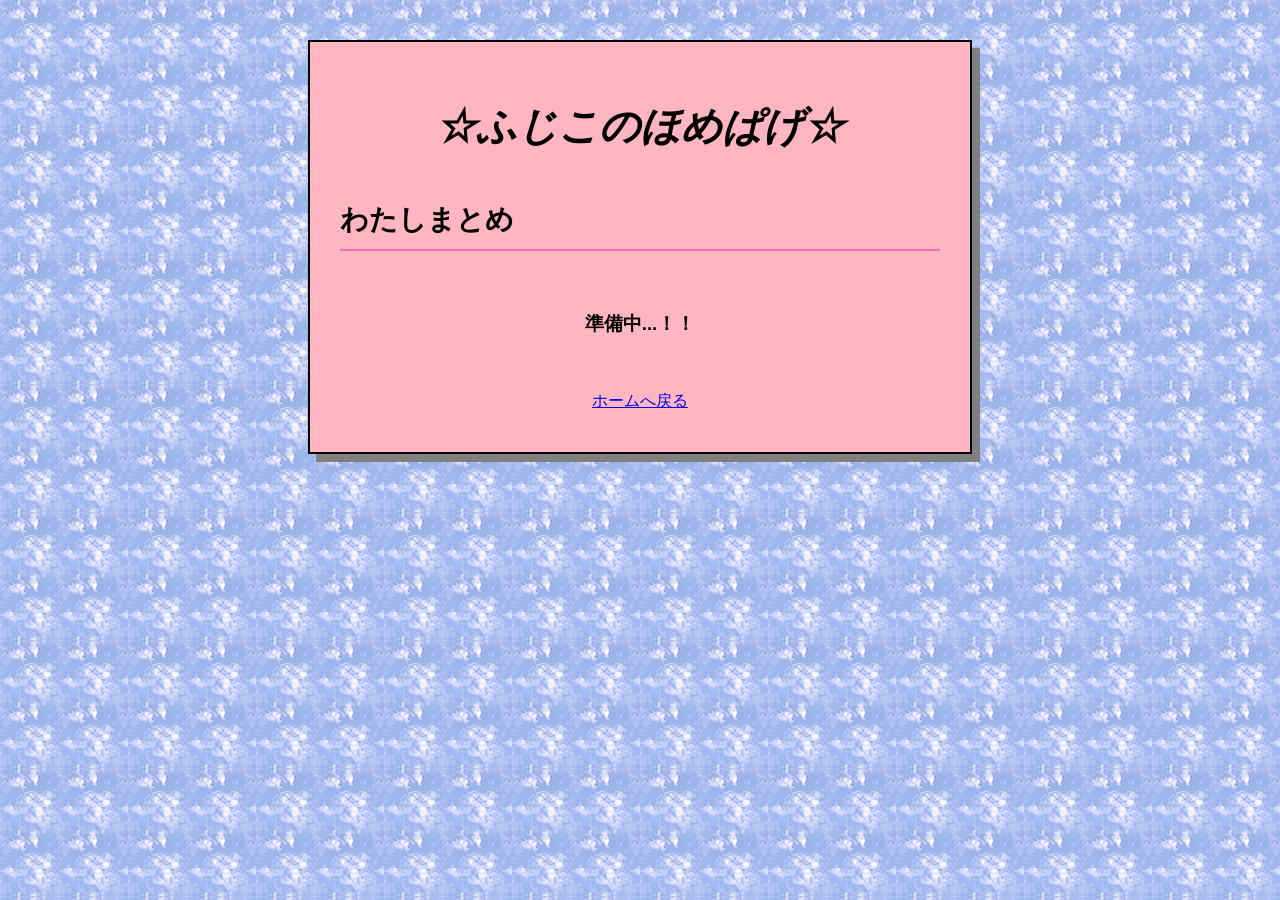
==== pages/about.html @ 695e50ac "Add welcome and  placeholder pages" ====
<!DOCTYPE html>
<html>
<head>
    <meta charset="UTF-8">
    <title>わたしまとめ・ふじこのほめぱげ</title>
    <link rel="stylesheet" href="../style.css"/>
</head>
<body>
    <div class="container">
        <h1>☆ふじこのほめぱげ☆</h1>
        <h2>わたしまとめ</h2>
        <br><h3>準備中...！！</h3><br><br>
        <a href="../index.html">ホームへ戻る</a>
    </div>
</body>
</html>
---- style.css ----
body {
    background-image: url("images/background_sky.png");
    text-align: center;
    font-family: "MS Gothic", sans-serif;
}

.container {
    background-color: lightpink;
    border: 2px solid black;
    box-shadow: 8px 8px 0 gray;
    width: 80%;
    max-width: 600px;
    padding: 30px 30px 40px 30px;
    margin: 40px auto;
}

h1 {
    font-style: italic;
    font-weight: bold;
    font-size: 40px;
    padding-bottom: 20px;
}

h2 {
    text-align: left;
    font-size: 28px;
    border-bottom: 2px solid hotpink;
    padding-bottom: 10px;
}

p {
    text-align: left;
    font-size: 18px;
}

.contents {
    display: flex;
}

.contents-link {
    width: 200px;
    text-align: left;
    font-size: 18px;
}

.contents-description {
    flex: 1;
    text-align: left;
    font-size: 18px;
}
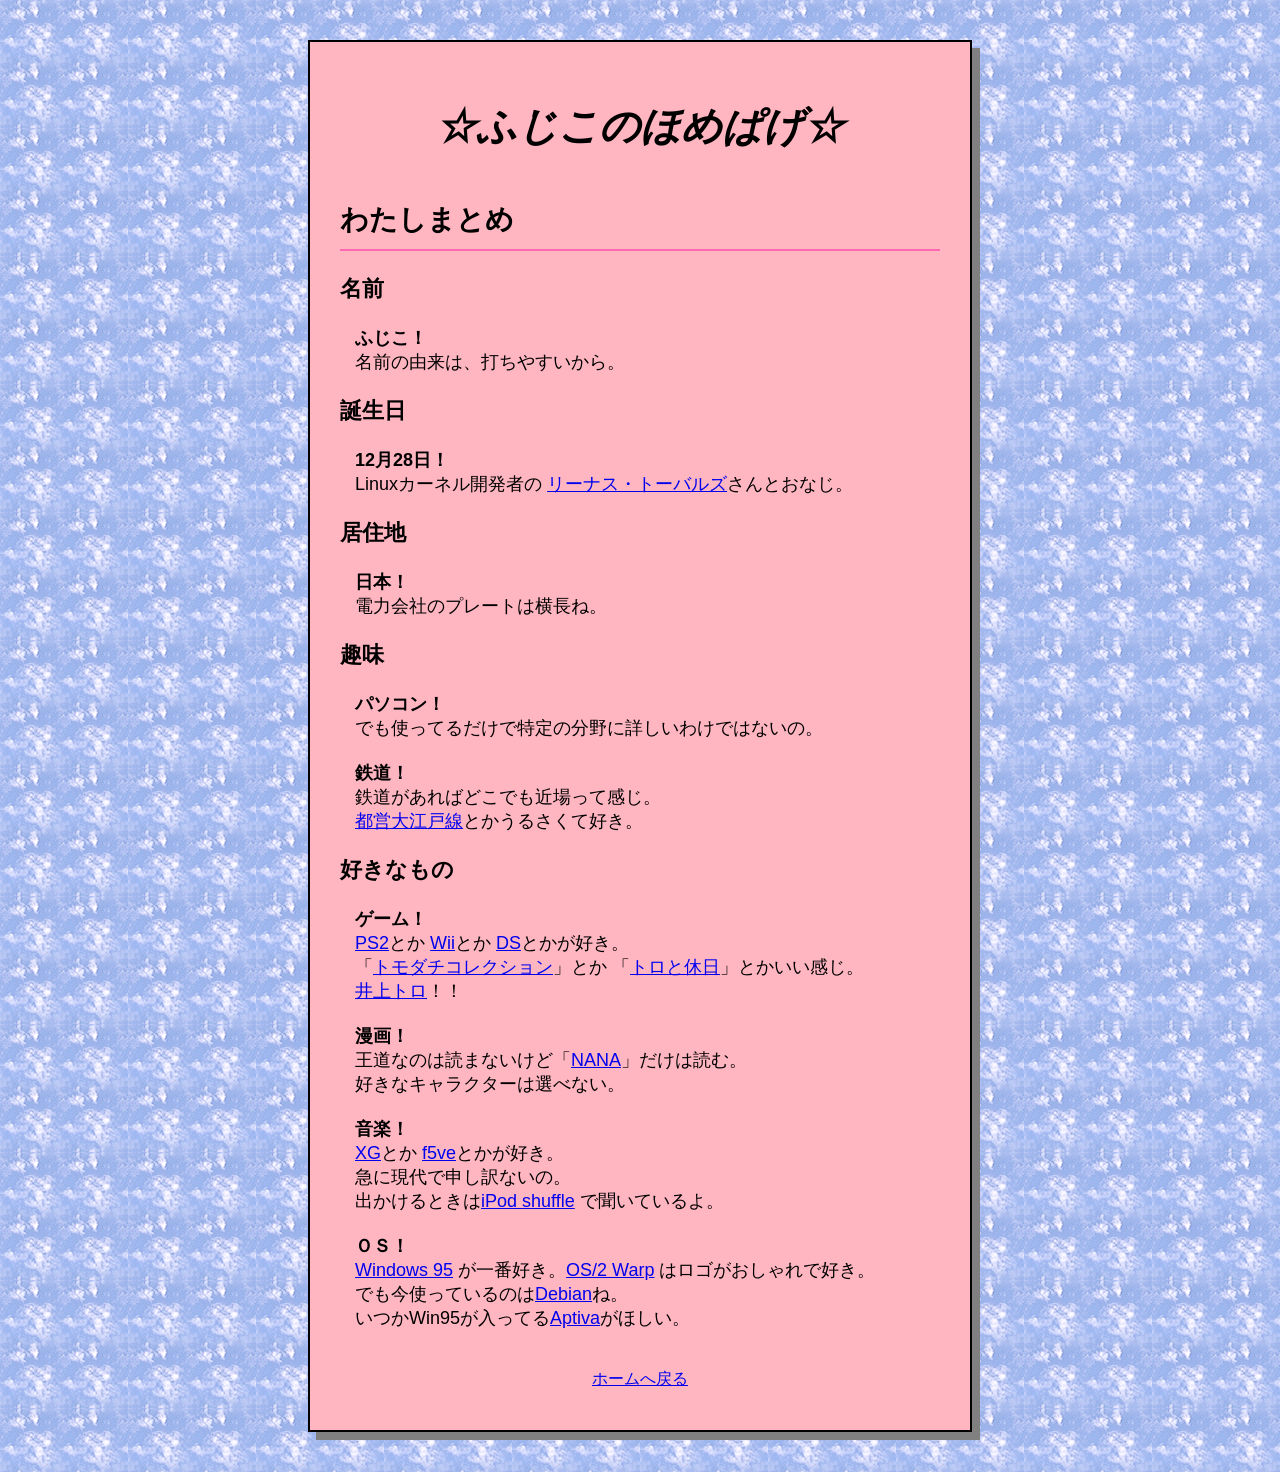
==== commit 8617b3a4: "Add about me page and mobile layout" ====
--- a/pages/about.html
+++ b/pages/about.html
@@ -2,6 +2,7 @@
 <html>
 <head>
     <meta charset="UTF-8">
+    <meta name="viewport" content="width=device-width, initial-scale=1.0">
     <title>わたしまとめ・ふじこのほめぱげ</title>
     <link rel="stylesheet" href="../style.css"/>
 </head>
@@ -9,7 +10,57 @@
     <div class="container">
         <h1>☆ふじこのほめぱげ☆</h1>
         <h2>わたしまとめ</h2>
-        <br><h3>準備中...！！</h3><br><br>
+        <h3>名前</h3>
+        <p>
+            <span style="font-weight: bold;">ふじこ！</span><br>
+            名前の由来は、打ちやすいから。<br>
+        </p>
+        <h3>誕生日</h3>
+        <p>
+            <span style="font-weight: bold;">12月28日！</span><br>
+            Linuxカーネル開発者の
+            <a href="https://ja.wikipedia.org/wiki/リーナス・トーバルズ">
+            リーナス・トーバルズ</a>さんとおなじ。<br>
+        </p>
+        <h3>居住地</h3>
+        <p>
+            <span style="font-weight: bold;">日本！</span><br>
+            電力会社のプレートは横長ね。<br>
+        </p>
+        <h3>趣味</h3>
+        <p>
+            <span style="font-weight: bold;">パソコン！</span><br>
+            でも使ってるだけで特定の分野に詳しいわけではないの。<br><br>
+            <span style="font-weight: bold;">鉄道！</span><br>
+            鉄道があればどこでも近場って感じ。<br>
+            <a href="https://ja.wikipedia.org/wiki/都営地下鉄大江戸線">都営大江戸線</a>とかうるさくて好き。<br>
+        </p>
+        <h3>好きなもの</h3>
+        <p>
+            <span style="font-weight: bold;">ゲーム！</span><br>
+            <a href="https://ja.wikipedia.org/wiki/PlayStation_2">PS2</a>とか
+            <a href="https://ja.wikipedia.org/wiki/Wii">Wii</a>とか
+            <a href="https://ja.wikipedia.org/wiki/ニンテンドーDS">DS</a>とかが好き。<br>
+            「<a href="https://ja.wikipedia.org/wiki/トモダチコレクション">トモダチコレクション</a>」とか
+            「<a href="https://ja.wikipedia.org/wiki/トロと休日">トロと休日</a>」とかいい感じ。<br>
+            <a href="https://ja.wikipedia.org/wiki/井上トロ">井上トロ</a>！！<br><br>
+            <span style="font-weight: bold;">漫画！</span><br>
+            王道なのは読まないけど「<a href="https://ja.wikipedia.org/wiki/NANA">NANA</a>」だけは読む。<br>
+            好きなキャラクターは選べない。<br><br>
+            <span style="font-weight: bold;">音楽！</span><br>
+            <a href="https://ja.wikipedia.org/wiki/XG_(音楽グループ)">XG</a>とか
+            <a href="https://ja.wikipedia.org/wiki/F5ve">f5ve</a>とかが好き。<br>
+            急に現代で申し訳ないの。<br>
+            出かけるときは<a href="https://ja.wikipedia.org/wiki/IPod_shuffle">iPod shuffle</a>
+            で聞いているよ。<br><br>
+            <span style="font-weight: bold;">ＯＳ！</span><br>
+            <a href="https://ja.wikipedia.org/wiki/Microsoft_Windows_95">Windows 95</a>
+            が一番好き。<a href="https://ja.wikipedia.org/wiki/OS/2#OS/2_Warp_3.x_%22Warp%22">OS/2 Warp</a>
+            はロゴがおしゃれで好き。<br>
+            でも今使っているのは<a href="https://ja.wikipedia.org/wiki/Debian">Debian</a>ね。<br>
+            いつかWin95が入ってる<a href="https://ja.wikipedia.org/wiki/Aptiva">Aptiva</a>がほしい。<br><br>
+
+        </p>
         <a href="../index.html">ホームへ戻る</a>
     </div>
 </body>
--- a/style.css
+++ b/style.css
@@ -1,7 +1,7 @@
 body {
     background-image: url("images/background_sky.png");
     text-align: center;
-    font-family: "MS Gothic", sans-serif;
+    font-family: "MS Gothic", "Noto Sans", sans-serif;
 }
 
 .container {
@@ -28,9 +28,15 @@
     padding-bottom: 10px;
 }
 
+h3 {
+    text-align: left;
+    font-size: 22px;
+}
+
 p {
     text-align: left;
     font-size: 18px;
+    padding-left: 15px;
 }
 
 .contents {
@@ -47,4 +53,15 @@
     flex: 1;
     text-align: left;
     font-size: 18px;
+}
+
+@media (max-width: 600px) {
+    h1 {
+        font-size: 32px;
+    }
+    .contents-link {
+        width: 130px;
+        text-align: left;
+        font-size: 18px;
+    }
 }
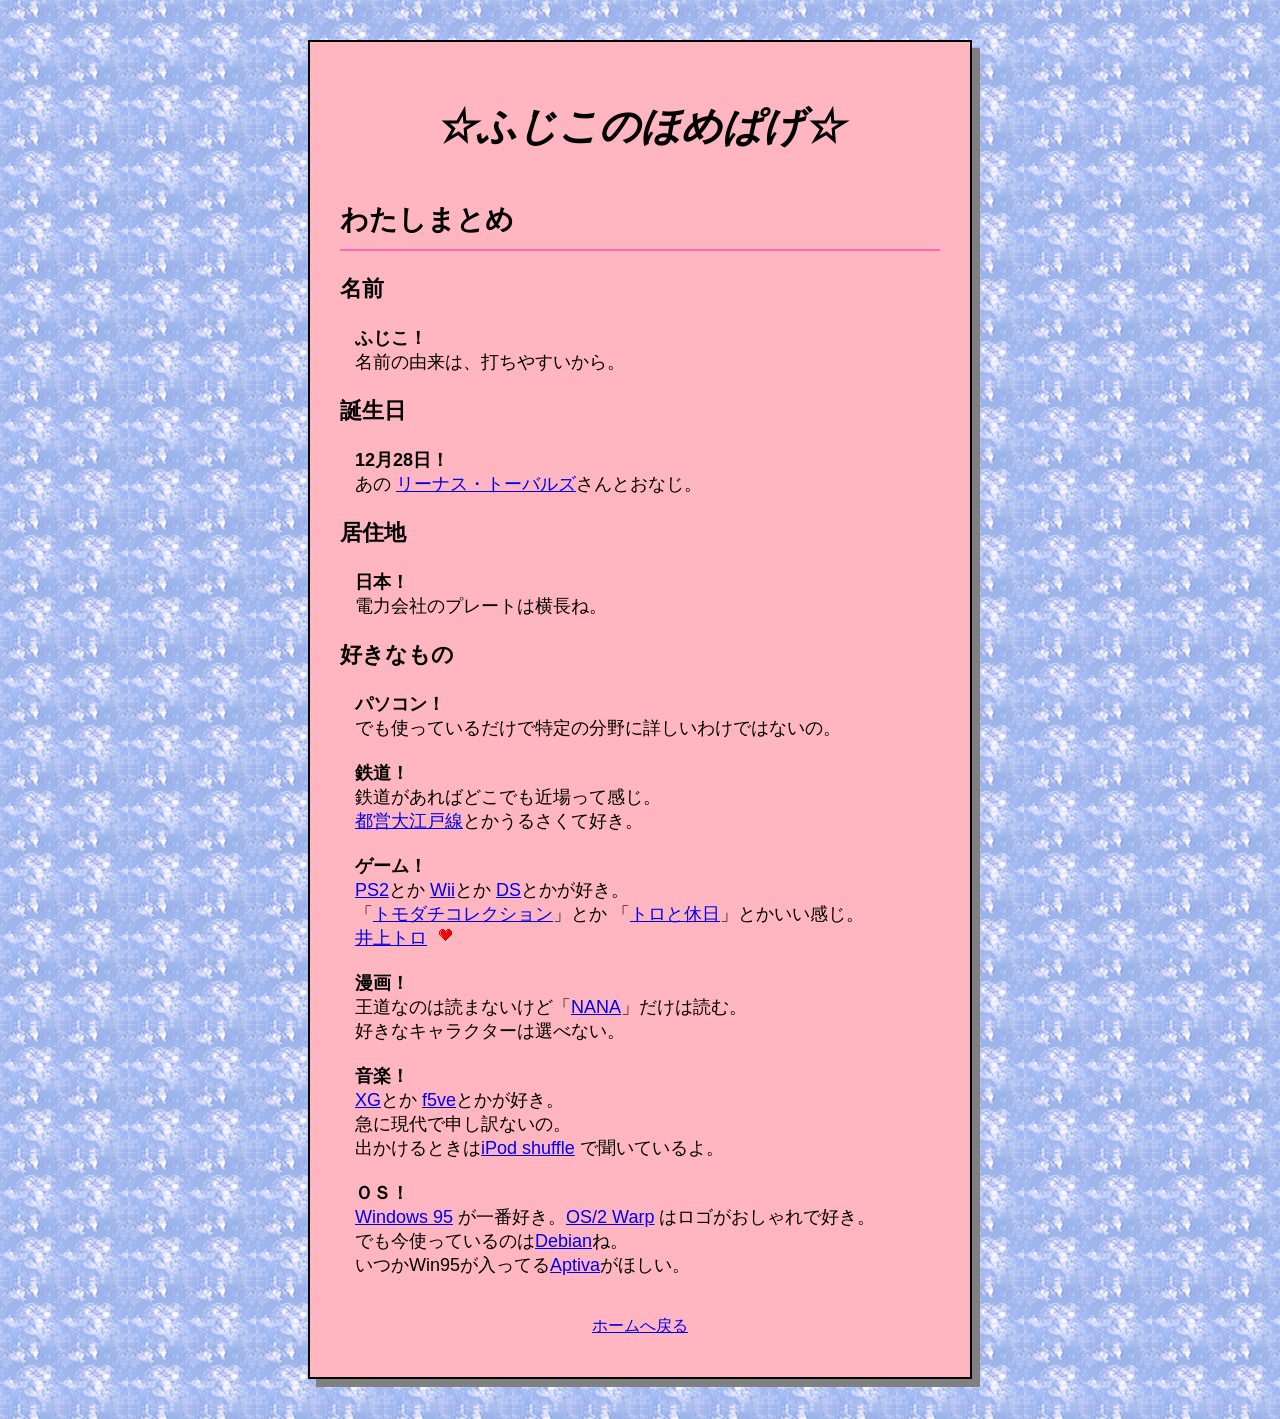
==== commit f4729835: "Add animated decorations" ====
--- a/pages/about.html
+++ b/pages/about.html
@@ -12,48 +12,45 @@
         <h2>わたしまとめ</h2>
         <h3>名前</h3>
         <p>
-            <span style="font-weight: bold;">ふじこ！</span><br>
+            <span class="bold">ふじこ！</span><br>
             名前の由来は、打ちやすいから。<br>
         </p>
         <h3>誕生日</h3>
         <p>
-            <span style="font-weight: bold;">12月28日！</span><br>
-            Linuxカーネル開発者の
+            <span class="bold">12月28日！</span><br>
+            あの
             <a href="https://ja.wikipedia.org/wiki/リーナス・トーバルズ">
             リーナス・トーバルズ</a>さんとおなじ。<br>
         </p>
         <h3>居住地</h3>
         <p>
-            <span style="font-weight: bold;">日本！</span><br>
+            <span class="bold">日本！</span><br>
             電力会社のプレートは横長ね。<br>
-        </p>
-        <h3>趣味</h3>
-        <p>
-            <span style="font-weight: bold;">パソコン！</span><br>
-            でも使ってるだけで特定の分野に詳しいわけではないの。<br><br>
-            <span style="font-weight: bold;">鉄道！</span><br>
-            鉄道があればどこでも近場って感じ。<br>
-            <a href="https://ja.wikipedia.org/wiki/都営地下鉄大江戸線">都営大江戸線</a>とかうるさくて好き。<br>
         </p>
         <h3>好きなもの</h3>
         <p>
-            <span style="font-weight: bold;">ゲーム！</span><br>
+            <span class="bold">パソコン！</span><br>
+            でも使っているだけで特定の分野に詳しいわけではないの。<br><br>
+            <span class="bold">鉄道！</span><br>
+            鉄道があればどこでも近場って感じ。<br>
+            <a href="https://ja.wikipedia.org/wiki/都営地下鉄大江戸線">都営大江戸線</a>とかうるさくて好き。<br><br>
+            <span class="bold">ゲーム！</span><br>
             <a href="https://ja.wikipedia.org/wiki/PlayStation_2">PS2</a>とか
             <a href="https://ja.wikipedia.org/wiki/Wii">Wii</a>とか
             <a href="https://ja.wikipedia.org/wiki/ニンテンドーDS">DS</a>とかが好き。<br>
             「<a href="https://ja.wikipedia.org/wiki/トモダチコレクション">トモダチコレクション</a>」とか
             「<a href="https://ja.wikipedia.org/wiki/トロと休日">トロと休日</a>」とかいい感じ。<br>
-            <a href="https://ja.wikipedia.org/wiki/井上トロ">井上トロ</a>！！<br><br>
-            <span style="font-weight: bold;">漫画！</span><br>
+            <a href="https://ja.wikipedia.org/wiki/井上トロ">井上トロ</a><img src="../images/icons/hearts.gif" class="icon"><br><br>
+            <span class="bold">漫画！</span><br>
             王道なのは読まないけど「<a href="https://ja.wikipedia.org/wiki/NANA">NANA</a>」だけは読む。<br>
             好きなキャラクターは選べない。<br><br>
-            <span style="font-weight: bold;">音楽！</span><br>
+            <span class="bold">音楽！</span><br>
             <a href="https://ja.wikipedia.org/wiki/XG_(音楽グループ)">XG</a>とか
             <a href="https://ja.wikipedia.org/wiki/F5ve">f5ve</a>とかが好き。<br>
             急に現代で申し訳ないの。<br>
             出かけるときは<a href="https://ja.wikipedia.org/wiki/IPod_shuffle">iPod shuffle</a>
             で聞いているよ。<br><br>
-            <span style="font-weight: bold;">ＯＳ！</span><br>
+            <span class="bold">ＯＳ！</span><br>
             <a href="https://ja.wikipedia.org/wiki/Microsoft_Windows_95">Windows 95</a>
             が一番好き。<a href="https://ja.wikipedia.org/wiki/OS/2#OS/2_Warp_3.x_%22Warp%22">OS/2 Warp</a>
             はロゴがおしゃれで好き。<br>
--- a/style.css
+++ b/style.css
@@ -1,5 +1,5 @@
 body {
-    background-image: url("images/background_sky.png");
+    background-image: url("images/background/background_sky.png");
     text-align: center;
     font-family: "MS Gothic", "Noto Sans", sans-serif;
 }
@@ -39,29 +39,48 @@
     padding-left: 15px;
 }
 
-.contents {
-    display: flex;
+.bold {
+    font-weight: bold;
 }
 
-.contents-link {
-    width: 200px;
-    text-align: left;
-    font-size: 18px;
+.icon_s {
+    width: 16px;
+    height: auto;
 }
 
-.contents-description {
-    flex: 1;
-    text-align: left;
-    font-size: 18px;
+.icon_b {
+    width: 24px;
+    height: auto;
+}
+
+.rainbow {
+    animation: rainbow 3s linear infinite;
+}
+
+@keyframes rainbow {
+    0%   { color: red; }
+    17%  { color: orange; }
+    33%  { color: yellow; }
+    50%  { color: lime; }
+    67%  { color: cyan; }
+    83%  { color: blue; }
+    100% { color: violet; }
 }
 
 @media (max-width: 600px) {
     h1 {
-        font-size: 32px;
+        font-size: 28px;
     }
-    .contents-link {
-        width: 130px;
-        text-align: left;
+
+    h2 {
+        font-size: 22px;
+    }
+
+    h3 {
         font-size: 18px;
     }
+
+    p {
+        font-size: 16px;
+    }
 }
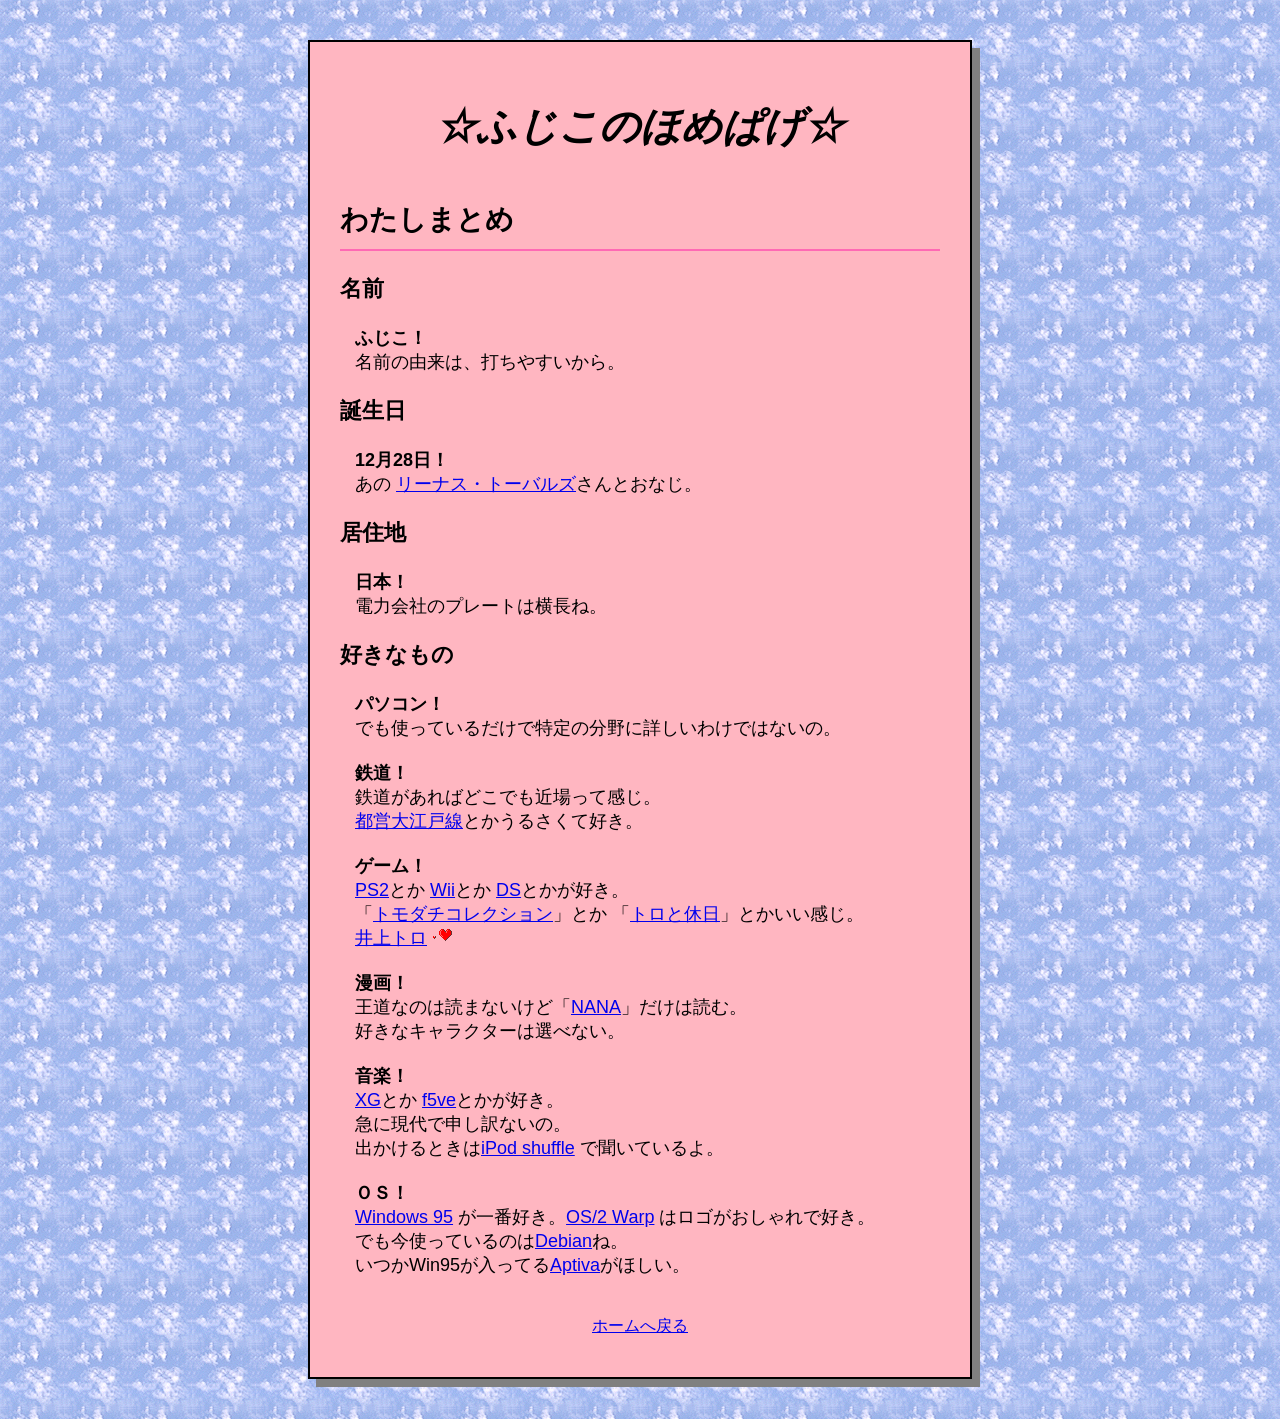
==== commit a87b03e5: "Add new game Clover" ====
--- a/pages/about.html
+++ b/pages/about.html
@@ -40,7 +40,7 @@
             <a href="https://ja.wikipedia.org/wiki/ニンテンドーDS">DS</a>とかが好き。<br>
             「<a href="https://ja.wikipedia.org/wiki/トモダチコレクション">トモダチコレクション</a>」とか
             「<a href="https://ja.wikipedia.org/wiki/トロと休日">トロと休日</a>」とかいい感じ。<br>
-            <a href="https://ja.wikipedia.org/wiki/井上トロ">井上トロ</a><img src="../images/icons/hearts.gif" class="icon"><br><br>
+            <a href="https://ja.wikipedia.org/wiki/井上トロ">井上トロ</a><img src="../images/icons/icon_hearts.gif" class="icon"><br><br>
             <span class="bold">漫画！</span><br>
             王道なのは読まないけど「<a href="https://ja.wikipedia.org/wiki/NANA">NANA</a>」だけは読む。<br>
             好きなキャラクターは選べない。<br><br>
--- a/style.css
+++ b/style.css
@@ -1,5 +1,5 @@
 body {
-    background-image: url("images/background/background_sky.png");
+    background-image: url("images/backgrounds/background_sky.png");
     text-align: center;
     font-family: "MS Gothic", "Noto Sans", sans-serif;
 }
@@ -53,6 +53,19 @@
     height: auto;
 }
 
+.thumbnail {
+    width: 50%;
+    height: 50%;
+    border: 2px solid black;
+}
+
+iframe {
+    width: 480px;
+    aspect-ratio: 4 / 3;
+    height: auto;
+    border: 2px solid black;
+}
+
 .rainbow {
     animation: rainbow 3s linear infinite;
 }
@@ -83,4 +96,10 @@
     p {
         font-size: 16px;
     }
+
+    iframe {
+        width: 280px;
+        aspect-ratio: 4 / 3;
+        height: auto;
+    }
 }
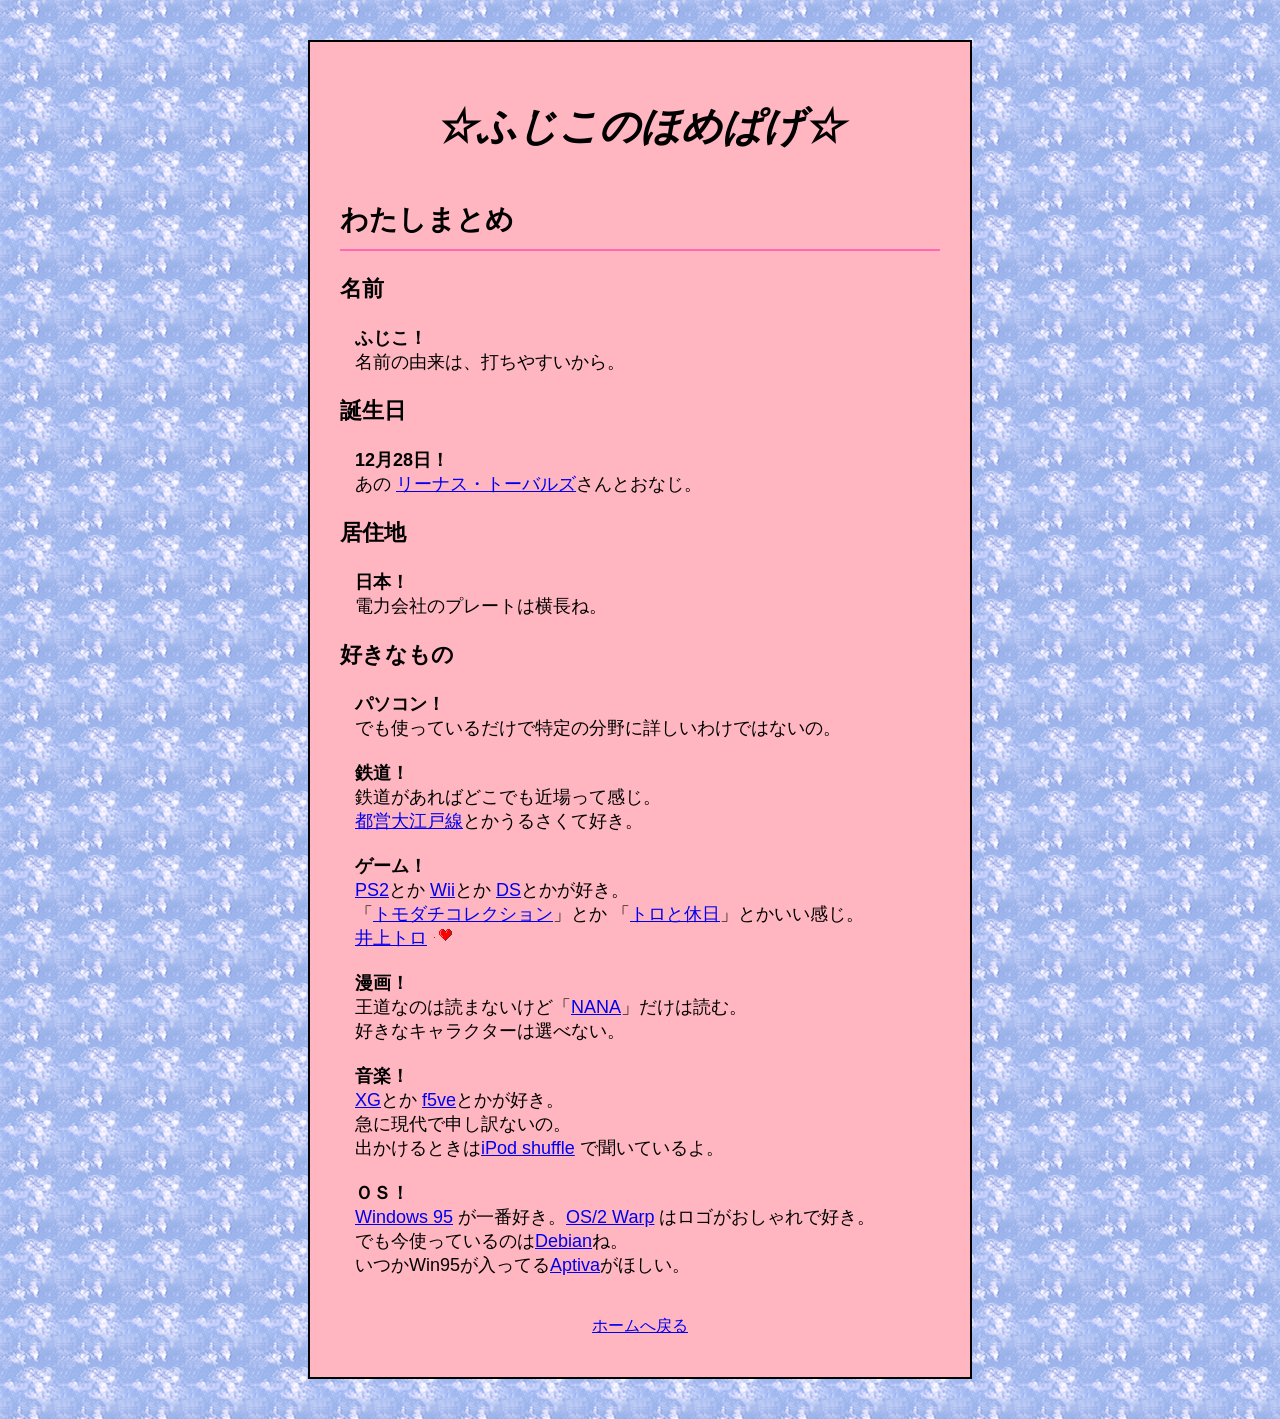
==== commit 36399758: "Add theme switcher" ====
--- a/pages/about.html
+++ b/pages/about.html
@@ -4,7 +4,7 @@
     <meta charset="UTF-8">
     <meta name="viewport" content="width=device-width, initial-scale=1.0">
     <title>わたしまとめ・ふじこのほめぱげ</title>
-    <link rel="stylesheet" href="../style.css"/>
+    <link rel="stylesheet" href="/style.css"/>
 </head>
 <body>
     <div class="container">
@@ -58,7 +58,8 @@
             いつかWin95が入ってる<a href="https://ja.wikipedia.org/wiki/Aptiva">Aptiva</a>がほしい。<br><br>
 
         </p>
-        <a href="../index.html">ホームへ戻る</a>
+        <a href="/index.html">ホームへ戻る</a>
     </div>
+    <script src="/script.js"></script>
 </body>
 </html>
--- a/style.css
+++ b/style.css
@@ -7,7 +7,6 @@
 .container {
     background-color: lightpink;
     border: 2px solid black;
-    box-shadow: 8px 8px 0 gray;
     width: 80%;
     max-width: 600px;
     padding: 30px 30px 40px 30px;
@@ -53,17 +52,63 @@
     height: auto;
 }
 
+.theme_switcher {
+    background-color: #c0c0c0;
+    border: 2px solid #000000;
+}
+
+button {
+    width: 120px;
+    padding: 6px 18px;
+    margin: 10px 10px;
+    background-color: #c0c0c0;
+    border-top: 2px solid #ffffff;
+    border-left: 2px solid #ffffff;
+    border-right: 2px solid #000000;
+    border-bottom: 2px solid #000000;
+    font-size: 16px;
+    cursor: pointer;
+}
+
+button:active {
+    border-top: 2px solid #000000;
+    border-left: 2px solid #000000;
+    border-right: 2px solid #ffffff;
+    border-bottom: 2px solid #ffffff;
+}
+
+button.active {
+    border-top: 2px solid #000000;
+    border-left: 2px solid #000000;
+    border-right: 2px solid #ffffff;
+    border-bottom: 2px solid #ffffff;
+}
+
+input[type="color"] {
+    min-width: 120px;
+    height: 36px;
+    padding: 6px 18px;
+    margin: 10px 10px;
+    background-color: #c0c0c0;
+    border-top: 2px solid #ffffff;
+    border-left: 2px solid #ffffff;
+    border-right: 2px solid #000000;
+    border-bottom: 2px solid #000000;
+    border-radius: 0;
+    cursor: pointer;
+}
+
 .thumbnail {
     width: 50%;
     height: 50%;
-    border: 2px solid black;
+    border: 2px solid #000000;
 }
 
 iframe {
     width: 480px;
     aspect-ratio: 4 / 3;
     height: auto;
-    border: 2px solid black;
+    border: 2px solid #000000;
 }
 
 .rainbow {
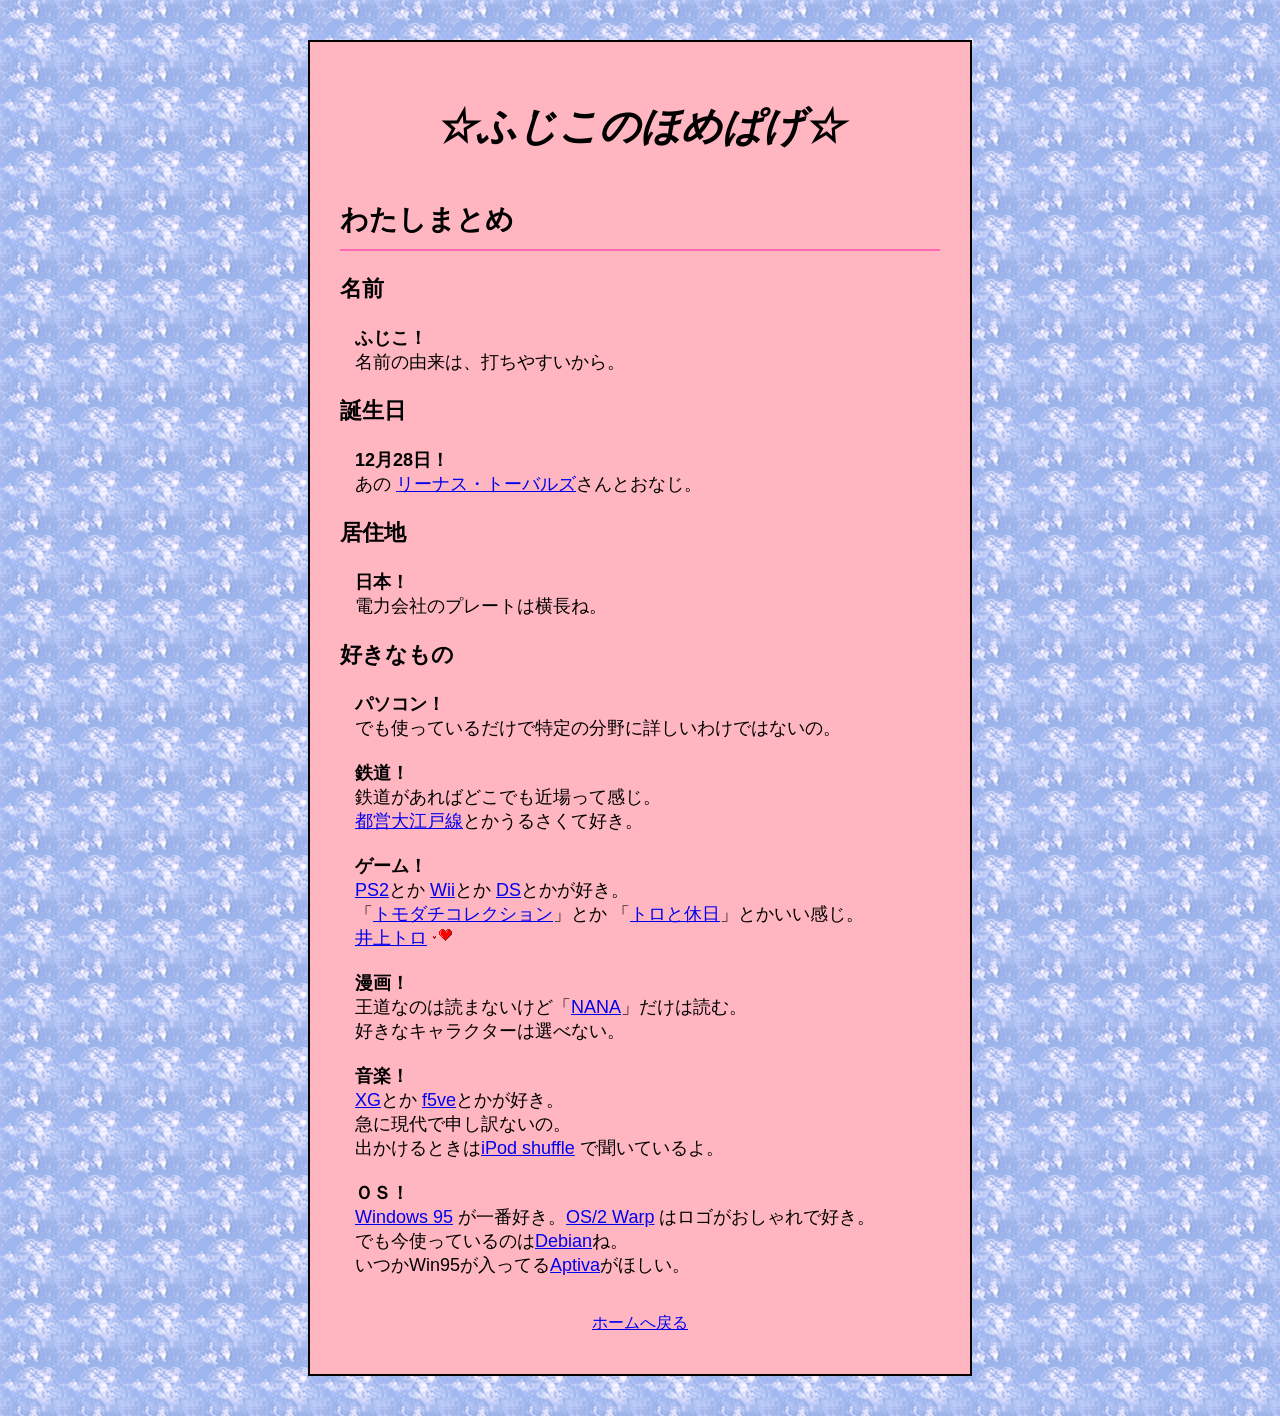
==== commit 2f8047e2: "Post diary" ====
--- a/pages/about.html
+++ b/pages/about.html
@@ -40,7 +40,7 @@
             <a href="https://ja.wikipedia.org/wiki/ニンテンドーDS">DS</a>とかが好き。<br>
             「<a href="https://ja.wikipedia.org/wiki/トモダチコレクション">トモダチコレクション</a>」とか
             「<a href="https://ja.wikipedia.org/wiki/トロと休日">トロと休日</a>」とかいい感じ。<br>
-            <a href="https://ja.wikipedia.org/wiki/井上トロ">井上トロ</a><img src="../images/icons/icon_hearts.gif" class="icon"><br><br>
+            <a href="https://ja.wikipedia.org/wiki/井上トロ">井上トロ</a><img src="/images/icons/icon_hearts.gif" class="icon"><br><br>
             <span class="bold">漫画！</span><br>
             王道なのは読まないけど「<a href="https://ja.wikipedia.org/wiki/NANA">NANA</a>」だけは読む。<br>
             好きなキャラクターは選べない。<br><br>
@@ -55,9 +55,8 @@
             が一番好き。<a href="https://ja.wikipedia.org/wiki/OS/2#OS/2_Warp_3.x_%22Warp%22">OS/2 Warp</a>
             はロゴがおしゃれで好き。<br>
             でも今使っているのは<a href="https://ja.wikipedia.org/wiki/Debian">Debian</a>ね。<br>
-            いつかWin95が入ってる<a href="https://ja.wikipedia.org/wiki/Aptiva">Aptiva</a>がほしい。<br><br>
-
-        </p>
+            いつかWin95が入ってる<a href="https://ja.wikipedia.org/wiki/Aptiva">Aptiva</a>がほしい。<br>
+        </p><br>
         <a href="/index.html">ホームへ戻る</a>
     </div>
     <script src="/script.js"></script>
--- a/style.css
+++ b/style.css
@@ -40,6 +40,11 @@
 
 .bold {
     font-weight: bold;
+}
+
+.date {
+    display: block;
+    text-align: right;
 }
 
 .icon_s {
@@ -98,9 +103,9 @@
     cursor: pointer;
 }
 
-.thumbnail {
-    width: 50%;
-    height: 50%;
+.image {
+    width: 40%;
+    height: 40%;
     border: 2px solid #000000;
 }
 
@@ -142,9 +147,16 @@
         font-size: 16px;
     }
 
+    .image {
+        width: 50%;
+        height: 50%;
+        border: 1px solid #000000;
+    }
+
     iframe {
         width: 280px;
         aspect-ratio: 4 / 3;
         height: auto;
+        border: 1px solid #000000; 
     }
 }
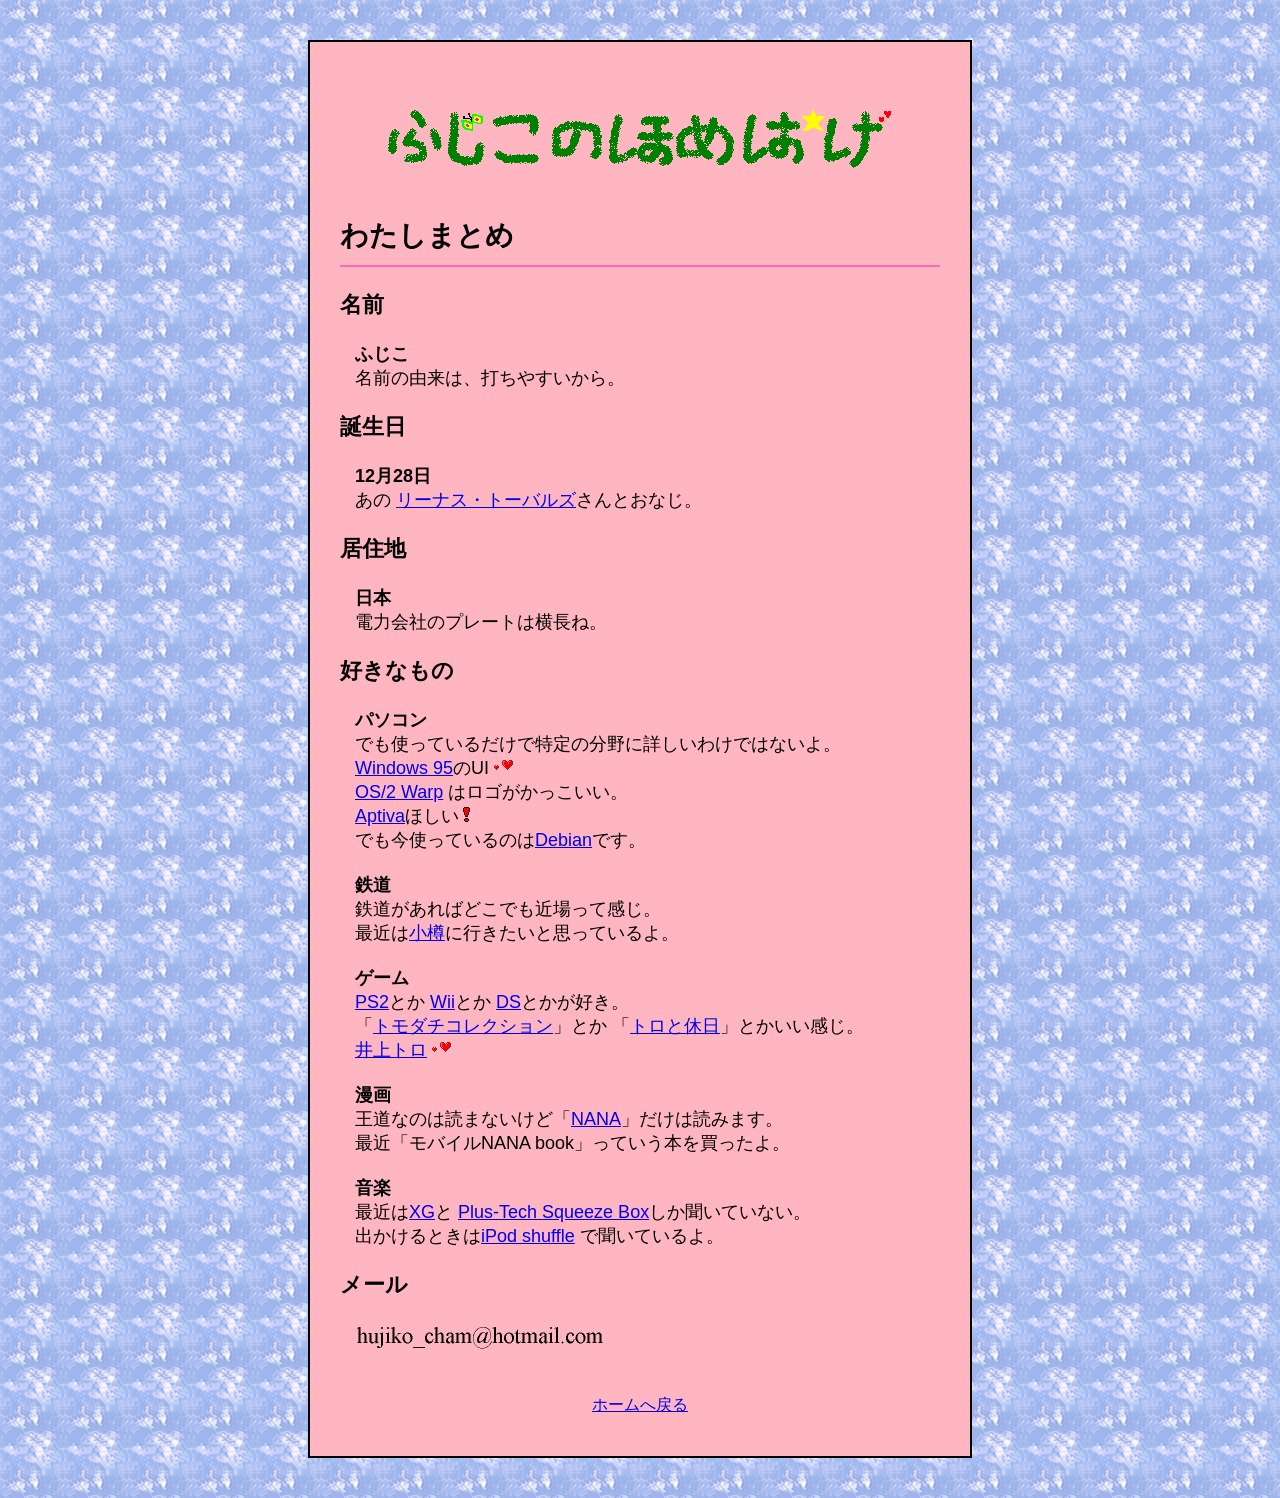
==== commit 56c154ce: "Add kawaii" ====
--- a/pages/about.html
+++ b/pages/about.html
@@ -1,61 +1,65 @@
 <!DOCTYPE html>
 <html>
 <head>
-    <meta charset="UTF-8">
+    <meta http-equiv="Content-Type" content="text/html; charset=UTF-8">
+    <meta http-equiv="Content-Style-Type" content="text/css">
     <meta name="viewport" content="width=device-width, initial-scale=1.0">
     <title>わたしまとめ・ふじこのほめぱげ</title>
-    <link rel="stylesheet" href="/style.css"/>
+    <link rel="icon" type="image/png" href="/images/others/favicon.png">
+    <link rel="stylesheet" type="text/css" href="/style.css">
 </head>
 <body>
     <div class="container">
-        <h1>☆ふじこのほめぱげ☆</h1>
+        <br><br><img src="/images/others/logo.png" id="logo"><br><br>
         <h2>わたしまとめ</h2>
         <h3>名前</h3>
         <p>
-            <span class="bold">ふじこ！</span><br>
+            <span class="bold">ふじこ</span><br>
             名前の由来は、打ちやすいから。<br>
         </p>
         <h3>誕生日</h3>
         <p>
-            <span class="bold">12月28日！</span><br>
+            <span class="bold">12月28日</span><br>
             あの
             <a href="https://ja.wikipedia.org/wiki/リーナス・トーバルズ">
             リーナス・トーバルズ</a>さんとおなじ。<br>
         </p>
         <h3>居住地</h3>
         <p>
-            <span class="bold">日本！</span><br>
+            <span class="bold">日本</span><br>
             電力会社のプレートは横長ね。<br>
         </p>
         <h3>好きなもの</h3>
         <p>
-            <span class="bold">パソコン！</span><br>
-            でも使っているだけで特定の分野に詳しいわけではないの。<br><br>
-            <span class="bold">鉄道！</span><br>
+            <span class="bold">パソコン</span><br>
+            でも使っているだけで特定の分野に詳しいわけではないよ。<br>
+            <a href="https://ja.wikipedia.org/wiki/Microsoft_Windows_95">Windows 95</a>のUI<img src="/images/icons/icon_hearts.gif"><br>
+            <a href="https://ja.wikipedia.org/wiki/OS/2#OS/2_Warp_3.x_%22Warp%22">OS/2 Warp</a>
+            はロゴがかっこいい。<br>
+            <a href="https://ja.wikipedia.org/wiki/Aptiva">Aptiva</a>ほしい<img src="/images/icons/icon_exclamation.gif"><br>
+            でも今使っているのは<a href="https://ja.wikipedia.org/wiki/Debian">Debian</a>です。<br><br>
+            <span class="bold">鉄道</span><br>
             鉄道があればどこでも近場って感じ。<br>
-            <a href="https://ja.wikipedia.org/wiki/都営地下鉄大江戸線">都営大江戸線</a>とかうるさくて好き。<br><br>
-            <span class="bold">ゲーム！</span><br>
+            最近は<a href="https://ja.wikipedia.org/wiki/小樽市">小樽</a>に行きたいと思っているよ。<br><br>
+            <span class="bold">ゲーム</span><br>
             <a href="https://ja.wikipedia.org/wiki/PlayStation_2">PS2</a>とか
             <a href="https://ja.wikipedia.org/wiki/Wii">Wii</a>とか
             <a href="https://ja.wikipedia.org/wiki/ニンテンドーDS">DS</a>とかが好き。<br>
             「<a href="https://ja.wikipedia.org/wiki/トモダチコレクション">トモダチコレクション</a>」とか
             「<a href="https://ja.wikipedia.org/wiki/トロと休日">トロと休日</a>」とかいい感じ。<br>
             <a href="https://ja.wikipedia.org/wiki/井上トロ">井上トロ</a><img src="/images/icons/icon_hearts.gif" class="icon"><br><br>
-            <span class="bold">漫画！</span><br>
-            王道なのは読まないけど「<a href="https://ja.wikipedia.org/wiki/NANA">NANA</a>」だけは読む。<br>
-            好きなキャラクターは選べない。<br><br>
-            <span class="bold">音楽！</span><br>
-            <a href="https://ja.wikipedia.org/wiki/XG_(音楽グループ)">XG</a>とか
-            <a href="https://ja.wikipedia.org/wiki/F5ve">f5ve</a>とかが好き。<br>
-            急に現代で申し訳ないの。<br>
+            <span class="bold">漫画</span><br>
+            王道なのは読まないけど「<a href="https://ja.wikipedia.org/wiki/NANA">NANA</a>」だけは読みます。<br>
+            最近「モバイルNANA book」っていう本を買ったよ。<br><br>
+            <span class="bold">音楽</span><br>
+            最近は<a href="https://ja.wikipedia.org/wiki/XG_(音楽グループ)">XG</a>と
+            <a href="https://ja.wikipedia.org/wiki/Plus-Tech_Squeeze_Box">Plus-Tech Squeeze Box</a>しか聞いていない。<br>
             出かけるときは<a href="https://ja.wikipedia.org/wiki/IPod_shuffle">iPod shuffle</a>
-            で聞いているよ。<br><br>
-            <span class="bold">ＯＳ！</span><br>
-            <a href="https://ja.wikipedia.org/wiki/Microsoft_Windows_95">Windows 95</a>
-            が一番好き。<a href="https://ja.wikipedia.org/wiki/OS/2#OS/2_Warp_3.x_%22Warp%22">OS/2 Warp</a>
-            はロゴがおしゃれで好き。<br>
-            でも今使っているのは<a href="https://ja.wikipedia.org/wiki/Debian">Debian</a>ね。<br>
-            いつかWin95が入ってる<a href="https://ja.wikipedia.org/wiki/Aptiva">Aptiva</a>がほしい。<br>
+            で聞いているよ。<br>
+        </p>
+        <h3>メール</h3>
+        <p>
+            <img src="/images/others/mail.png" id="mail">
         </p><br>
         <a href="/index.html">ホームへ戻る</a>
     </div>
--- a/style.css
+++ b/style.css
@@ -2,6 +2,10 @@
     background-image: url("images/backgrounds/background_sky.png");
     text-align: center;
     font-family: "MS Gothic", "Noto Sans", sans-serif;
+}
+
+* {
+    font-family: inherit;
 }
 
 .container {
@@ -55,6 +59,10 @@
 .icon_b {
     width: 24px;
     height: auto;
+}
+
+#mail {
+    width: 256px;
 }
 
 .theme_switcher {
@@ -131,6 +139,10 @@
 }
 
 @media (max-width: 600px) {
+    #logo {
+        width: 330px;
+    }
+
     h1 {
         font-size: 28px;
     }
@@ -147,6 +159,10 @@
         font-size: 16px;
     }
 
+    #mail {
+        width: 200px;
+    }
+
     .image {
         width: 50%;
         height: 50%;
@@ -157,6 +173,5 @@
         width: 280px;
         aspect-ratio: 4 / 3;
         height: auto;
-        border: 1px solid #000000; 
     }
 }
